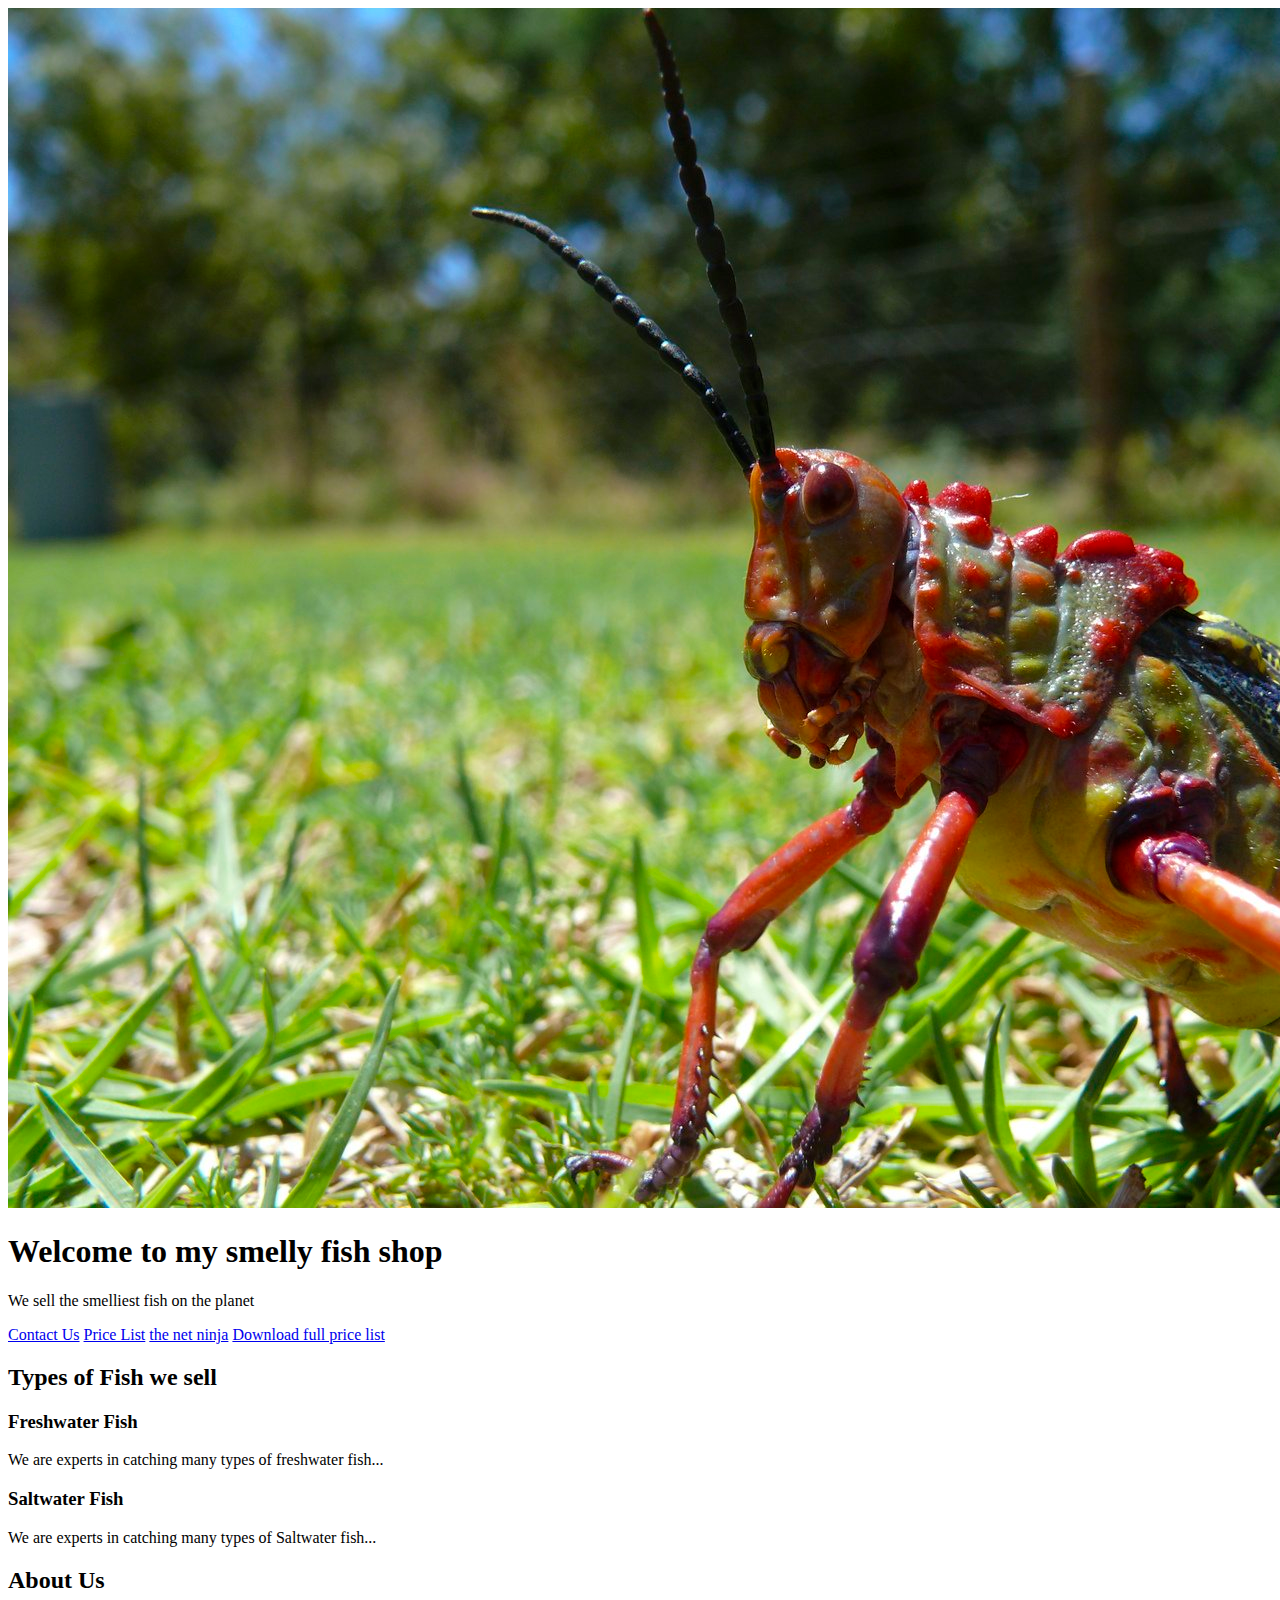
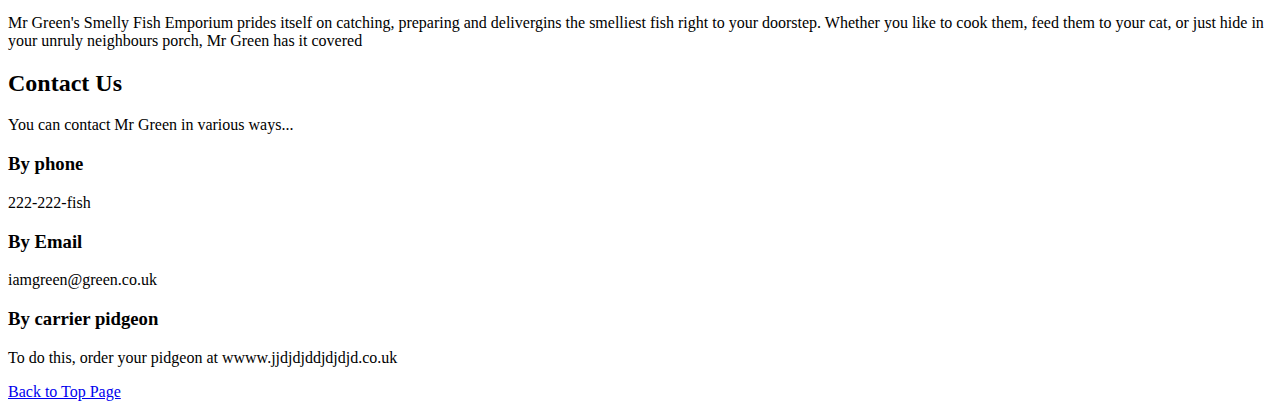
==== index.html @ bf75e13b "lesson 10" ====
<!doctype html>

<html>
    <head>
        <meta charset="utf-8" />
        <meta name="keywords" content="palący, czerwony, żywy, ostry">
        <meta name="description" content="the net nnja html/ Mamy dużo ostrych przypraw, polecamy">

        <title>My first page/ Moja 1sza strona </title>
        <link rel="stylesheet" type="text/css" href="css/main.css">


    </head>
    <body>
       <div id="top"></div>
        <img src="img/grasshopper.jpg" alt="grasshopper jump"> 
        
        <h1>Welcome to my smelly fish shop</h1>
        <p>We sell the smelliest fish on the planet</p>
        <a href="contact.html">Contact Us</a>
        <a href="prices/freshwater-fish-prices.html">Price List</a>
        <a href="http://www.thenetninja.co.uk">the net ninja</a>
        <a href="download/all-prices.pdf">Download full price list</a>

        <h2>Types of Fish we sell</h2>
        <h3>Freshwater Fish</h3>
        <p>We are experts in catching many types of freshwater fish... </p>
        <h3>Saltwater Fish</h3>
        <p>We are experts in catching many types of Saltwater fish...</p>

        <h2>About Us</h2>
        <p>Mr Green's Smelly Fish Emporium prides itself on catching, preparing and delivergins
            the smelliest fish right to your doorstep. Whether you like to cook them, feed them to 
            your cat, or just hide in your unruly neighbours porch, Mr Green has it covered</p>

        <h2>Contact Us</h2>
        <p>You can contact Mr Green in various ways...</p>
        <h3>By phone</h3>
        <p>222-222-fish</p>
        <h3>By Email</h3>
        <p>iamgreen@green.co.uk</p>
        <h3>By carrier pidgeon</h3>
        <p>To do this, order your pidgeon at wwww.jjdjdjddjdjdjd.co.uk</p>

        <a href="#top">Back to Top Page</a>
    </body>
</html>
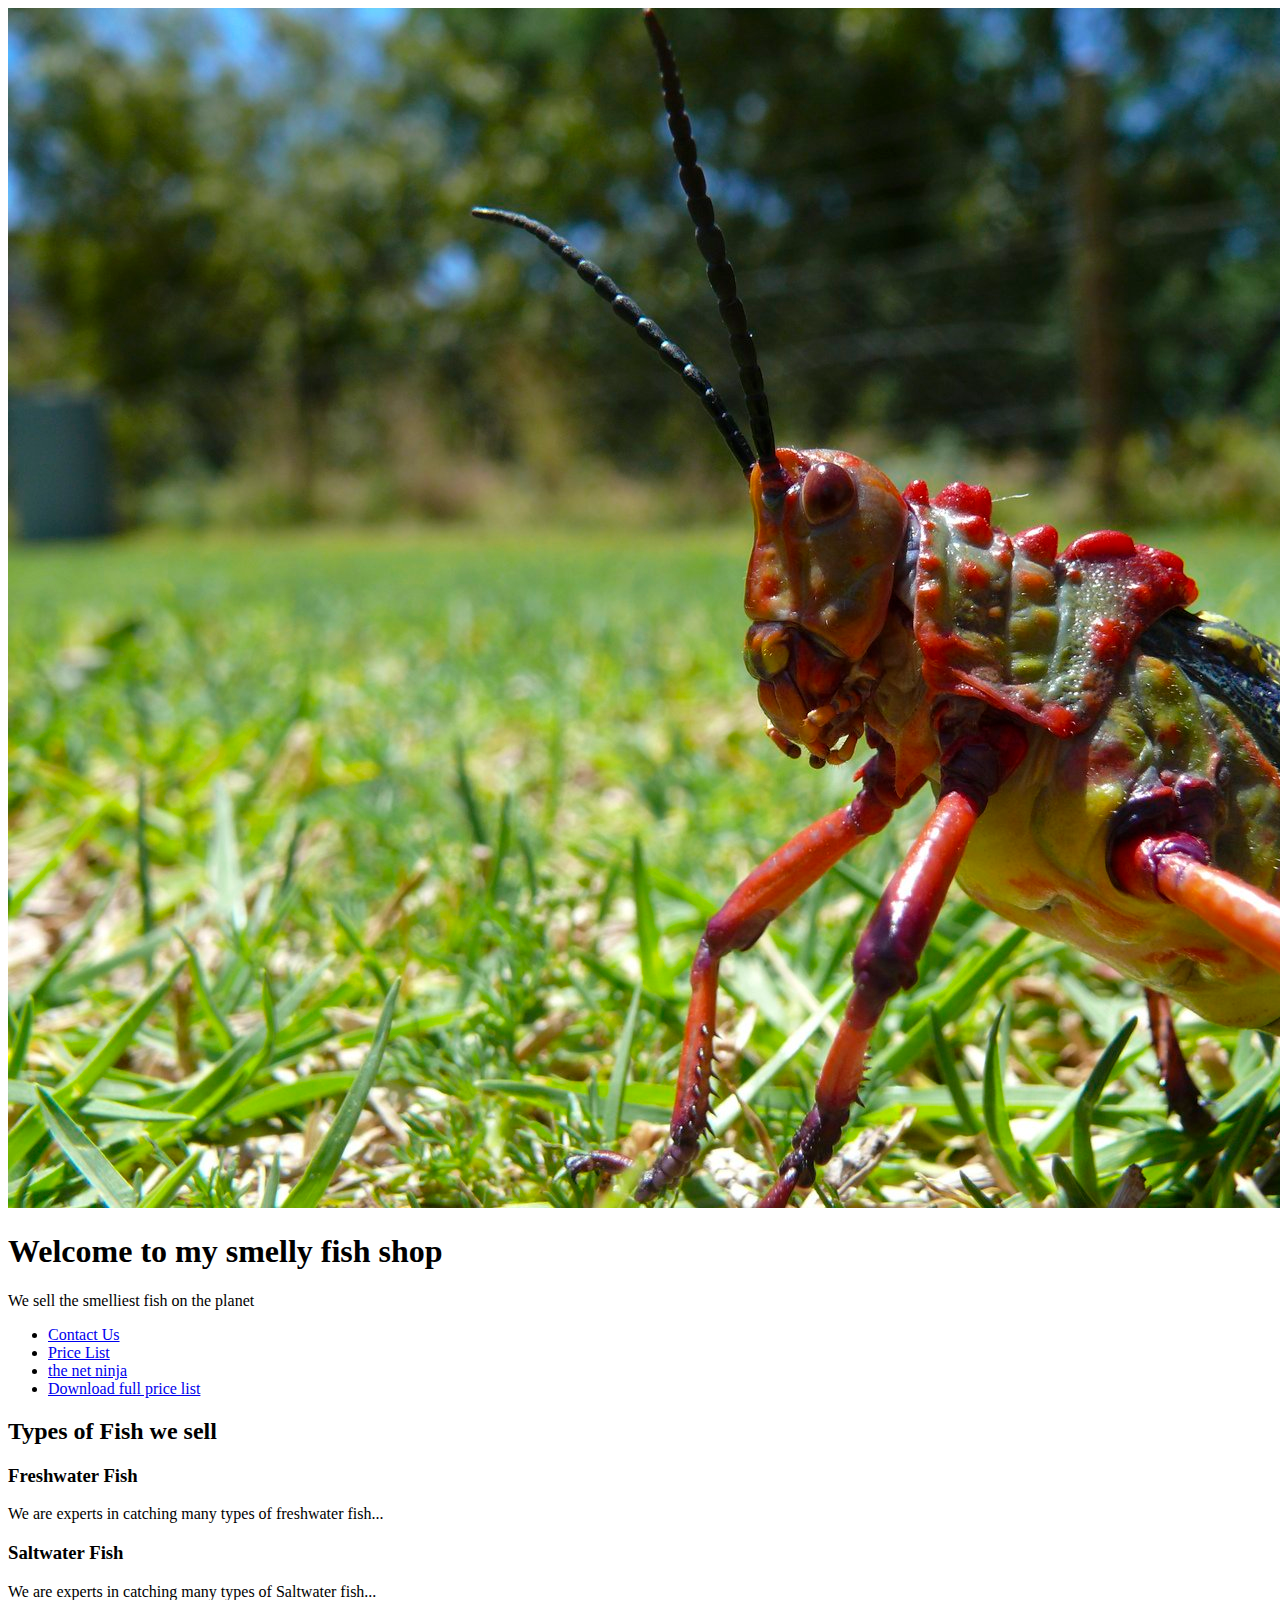
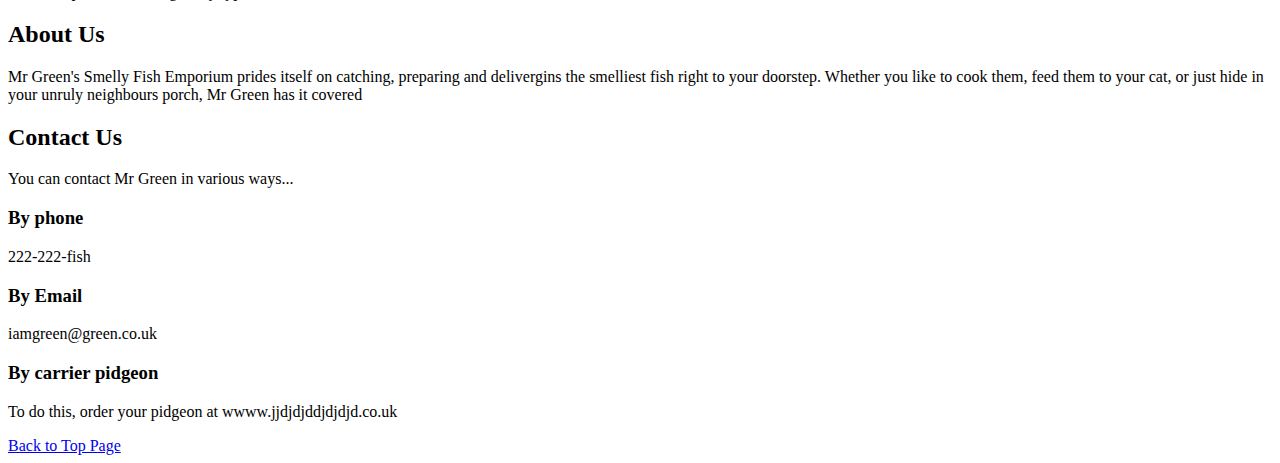
==== commit c2fac12f: "lesson nr 11" ====
--- a/index.html
+++ b/index.html
@@ -13,15 +13,17 @@
     </head>
     <body>
        <div id="top"></div>
+
         <img src="img/grasshopper.jpg" alt="grasshopper jump"> 
-        
         <h1>Welcome to my smelly fish shop</h1>
         <p>We sell the smelliest fish on the planet</p>
-        <a href="contact.html">Contact Us</a>
-        <a href="prices/freshwater-fish-prices.html">Price List</a>
-        <a href="http://www.thenetninja.co.uk">the net ninja</a>
-        <a href="download/all-prices.pdf">Download full price list</a>
-
+        
+        <ul>
+            <li><a href="contact.html">Contact Us</a></li>
+            <li><a href="prices/freshwater-fish-prices.html">Price List</a></li>
+            <li><a href="http://www.thenetninja.co.uk" target="_blank">the net ninja</a></li>
+            <li><a href="download/all-prices.pdf">Download full price list</a></li>
+        </ul>
         <h2>Types of Fish we sell</h2>
         <h3>Freshwater Fish</h3>
         <p>We are experts in catching many types of freshwater fish... </p>
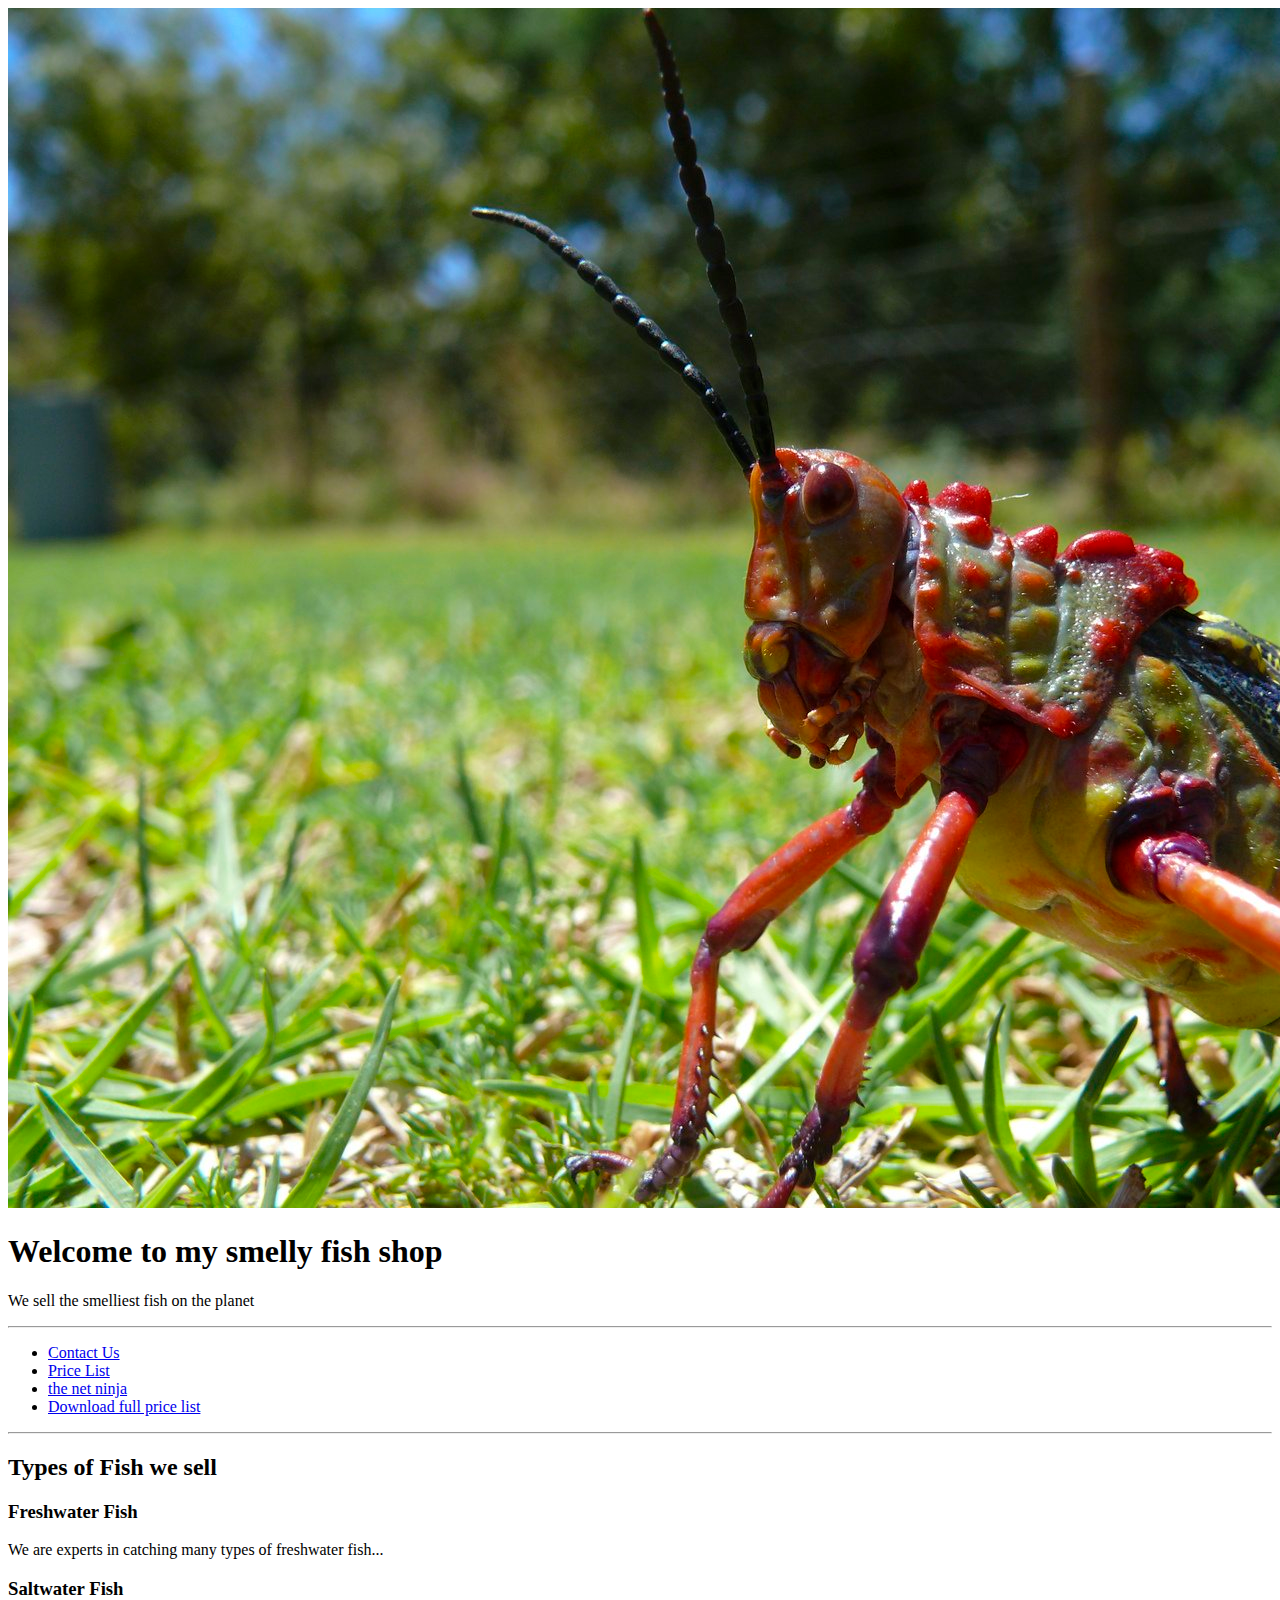
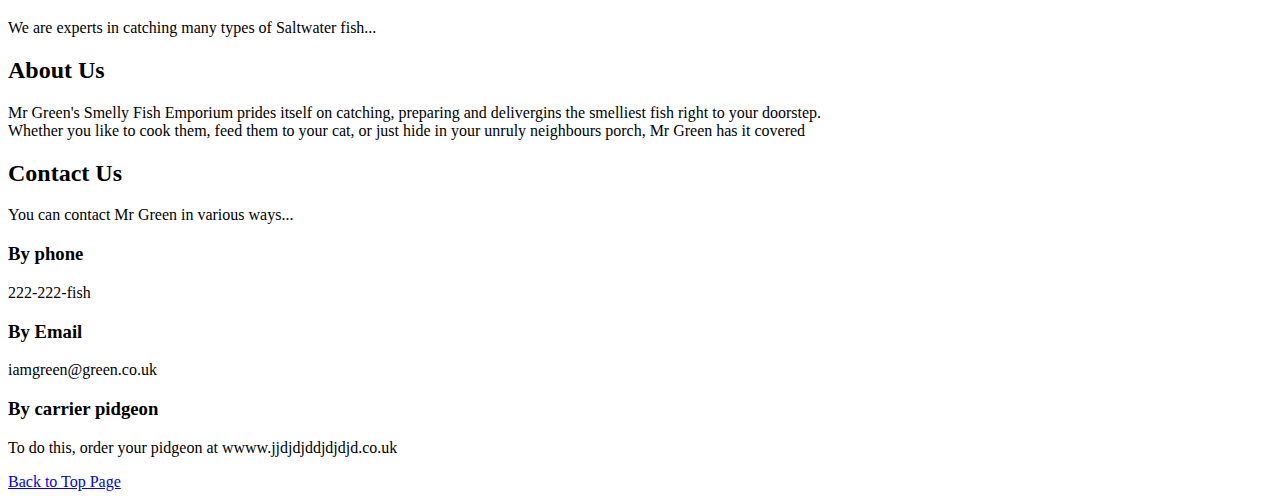
==== commit c00126ea: "lesson 12" ====
--- a/index.html
+++ b/index.html
@@ -6,7 +6,7 @@
         <meta name="keywords" content="palący, czerwony, żywy, ostry">
         <meta name="description" content="the net nnja html/ Mamy dużo ostrych przypraw, polecamy">
 
-        <title>My first page/ Moja 1sza strona </title>
+        <title>My first page/ Moja strona </title>
         <link rel="stylesheet" type="text/css" href="css/main.css">
 
 
@@ -18,12 +18,18 @@
         <h1>Welcome to my smelly fish shop</h1>
         <p>We sell the smelliest fish on the planet</p>
         
+        <hr>
+
+
         <ul>
             <li><a href="contact.html">Contact Us</a></li>
             <li><a href="prices/freshwater-fish-prices.html">Price List</a></li>
             <li><a href="http://www.thenetninja.co.uk" target="_blank">the net ninja</a></li>
             <li><a href="download/all-prices.pdf">Download full price list</a></li>
         </ul>
+
+        <hr>
+
         <h2>Types of Fish we sell</h2>
         <h3>Freshwater Fish</h3>
         <p>We are experts in catching many types of freshwater fish... </p>
@@ -32,7 +38,7 @@
 
         <h2>About Us</h2>
         <p>Mr Green's Smelly Fish Emporium prides itself on catching, preparing and delivergins
-            the smelliest fish right to your doorstep. Whether you like to cook them, feed them to 
+            the smelliest fish right to your doorstep.<br> Whether you like to cook them, feed them to 
             your cat, or just hide in your unruly neighbours porch, Mr Green has it covered</p>
 
         <h2>Contact Us</h2>
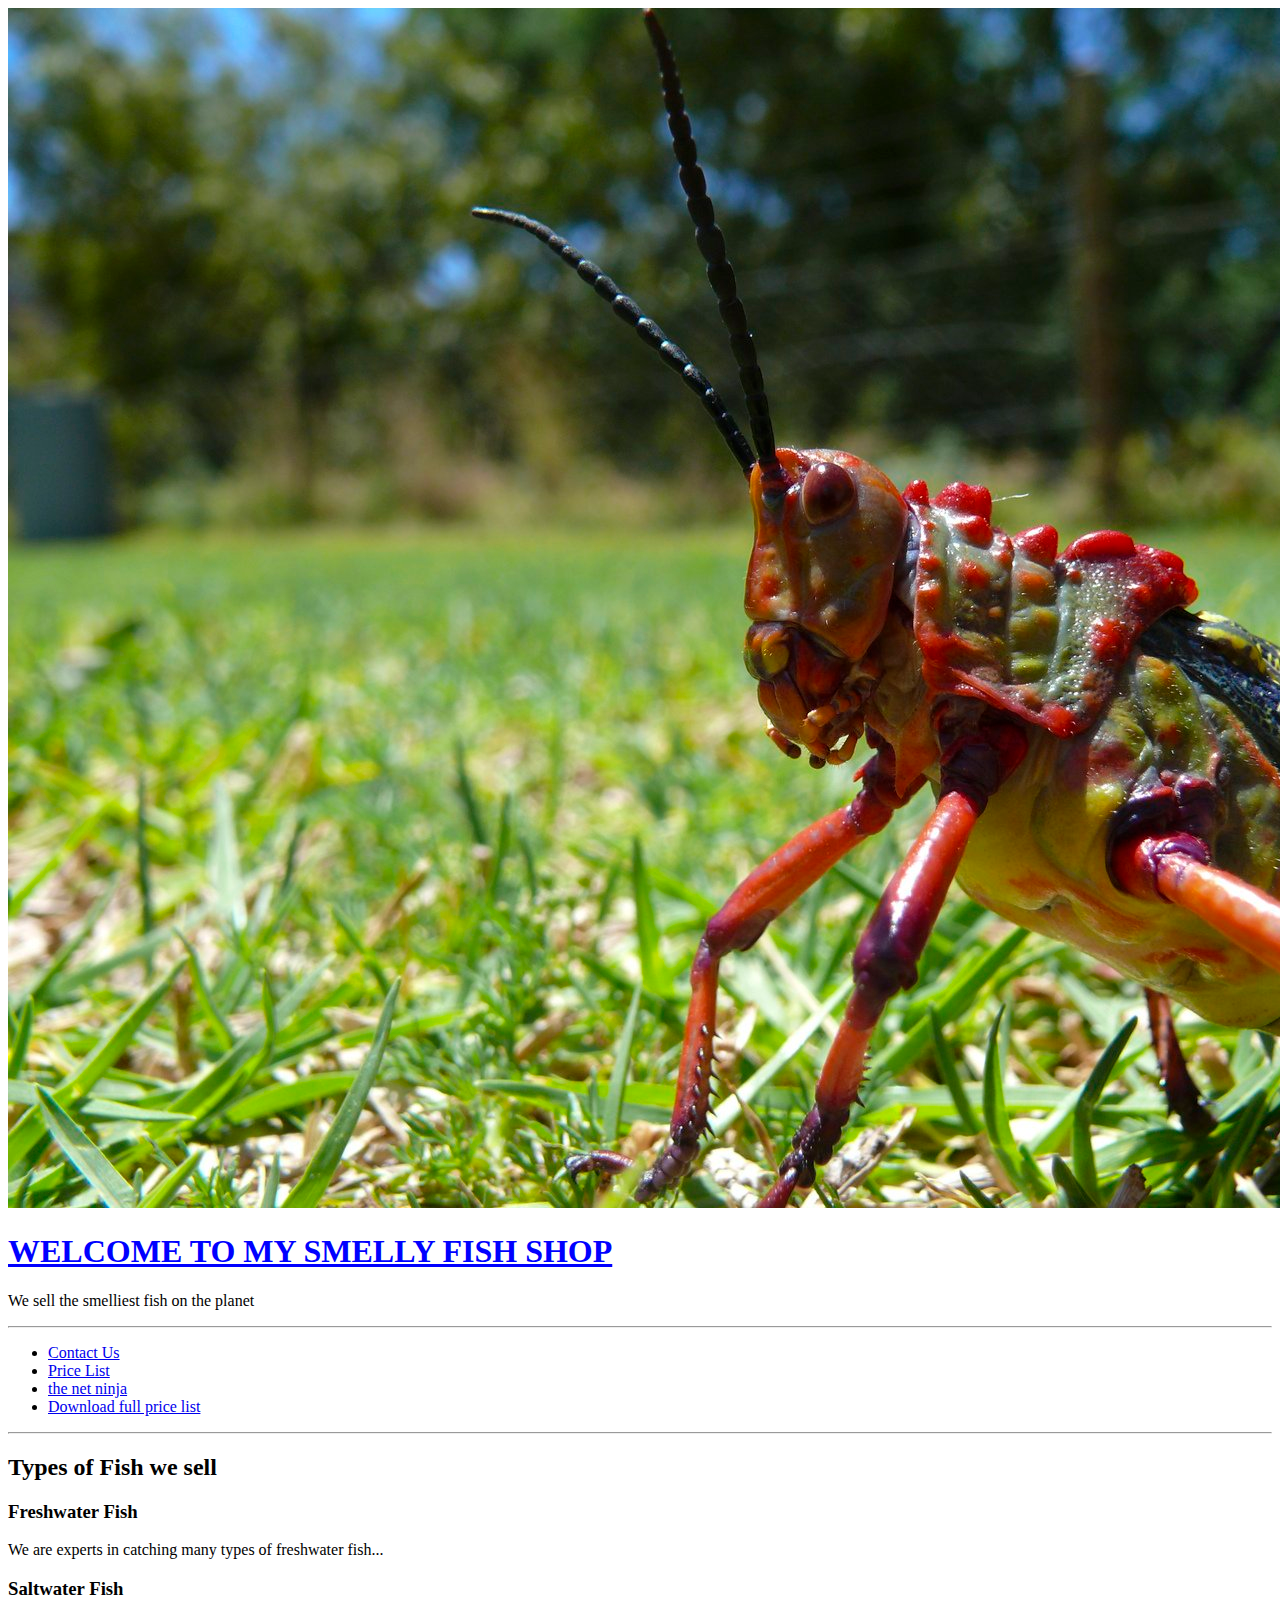
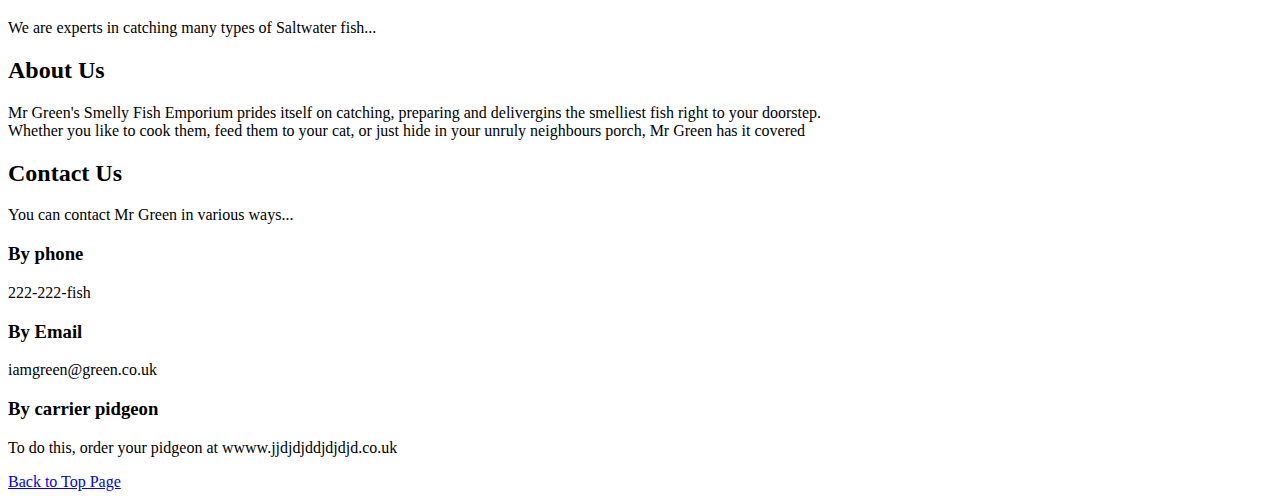
==== commit 845925c8: "lesson 15 adding css to html" ====
--- a/index.html
+++ b/index.html
@@ -8,48 +8,60 @@
 
         <title>My first page/ Moja strona </title>
         <link rel="stylesheet" type="text/css" href="css/main.css">
-
-
+        
+       
     </head>
     <body>
        <div id="top"></div>
 
-        <img src="img/grasshopper.jpg" alt="grasshopper jump"> 
-        <h1>Welcome to my smelly fish shop</h1>
-        <p>We sell the smelliest fish on the planet</p>
-        
+       <div id="header">
+            <img src="img/grasshopper.jpg" alt="grasshopper jump"> 
+            <h1>Welcome to my smelly fish shop</h1>
+            <p>We sell the smelliest fish on the planet</p>
+        </div>
         <hr>
 
-
-        <ul>
-            <li><a href="contact.html">Contact Us</a></li>
-            <li><a href="prices/freshwater-fish-prices.html">Price List</a></li>
-            <li><a href="http://www.thenetninja.co.uk" target="_blank">the net ninja</a></li>
-            <li><a href="download/all-prices.pdf">Download full price list</a></li>
-        </ul>
-
+        <div id="navigation">
+            <ul>
+                <li><a href="contact.html">Contact Us</a></li>
+                <li><a href="prices/freshwater-fish-prices.html">Price List</a></li>
+                <li><a href="http://www.thenetninja.co.uk" target="_blank">the net ninja</a></li>
+                <li><a href="download/all-prices.pdf">Download full price list</a></li>
+            </ul>
+        </div>
         <hr>
 
-        <h2>Types of Fish we sell</h2>
-        <h3>Freshwater Fish</h3>
-        <p>We are experts in catching many types of freshwater fish... </p>
-        <h3>Saltwater Fish</h3>
-        <p>We are experts in catching many types of Saltwater fish...</p>
+        <div id="types-of-fish">
+            <h2>Types of Fish we sell</h2>
+            <h3>Freshwater Fish</h3>
+            <p>We are experts in catching many types of freshwater fish... </p>
+            <h3>Saltwater Fish</h3>
+            <p>We are experts in catching many types of Saltwater fish...</p>
+        </div>      
+        <div id="about">
+        <h2>About Us</h2>
+            <p>Mr Green's Smelly Fish Emporium prides itself on catching, preparing and delivergins
+                the smelliest fish right to your doorstep.<br> Whether you like to cook them, feed them to 
+                your cat, or just hide in your unruly neighbours porch, Mr Green has it covered</p>
+        </div>
 
-        <h2>About Us</h2>
-        <p>Mr Green's Smelly Fish Emporium prides itself on catching, preparing and delivergins
-            the smelliest fish right to your doorstep.<br> Whether you like to cook them, feed them to 
-            your cat, or just hide in your unruly neighbours porch, Mr Green has it covered</p>
+        <div id="contact-us">
+            <h2>Contact Us</h2>
+            <p>You can contact Mr Green in various ways...</p>
+            <div class="contact-method">
 
-        <h2>Contact Us</h2>
-        <p>You can contact Mr Green in various ways...</p>
-        <h3>By phone</h3>
-        <p>222-222-fish</p>
-        <h3>By Email</h3>
-        <p>iamgreen@green.co.uk</p>
-        <h3>By carrier pidgeon</h3>
-        <p>To do this, order your pidgeon at wwww.jjdjdjddjdjdjd.co.uk</p>
-
+                <h3>By phone</h3>
+                <p>222-222-fish</p>
+            </div>
+            <div class="contact-method">
+            <h3>By Email</h3>
+                <p>iamgreen@green.co.uk</p>
+            </div>
+            <div class="contact-method">
+            <h3>By carrier pidgeon</h3>
+                <p>To do this, order your pidgeon at wwww.jjdjdjddjdjdjd.co.uk</p>
+            </div>
+        </div>
         <a href="#top">Back to Top Page</a>
     </body>
 </html>--- a/css/main.css
+++ b/css/main.css
@@ -0,0 +1,5 @@
+h1{
+    color: blue;
+    text-decoration: underline;
+    text-transform: uppercase;
+}
